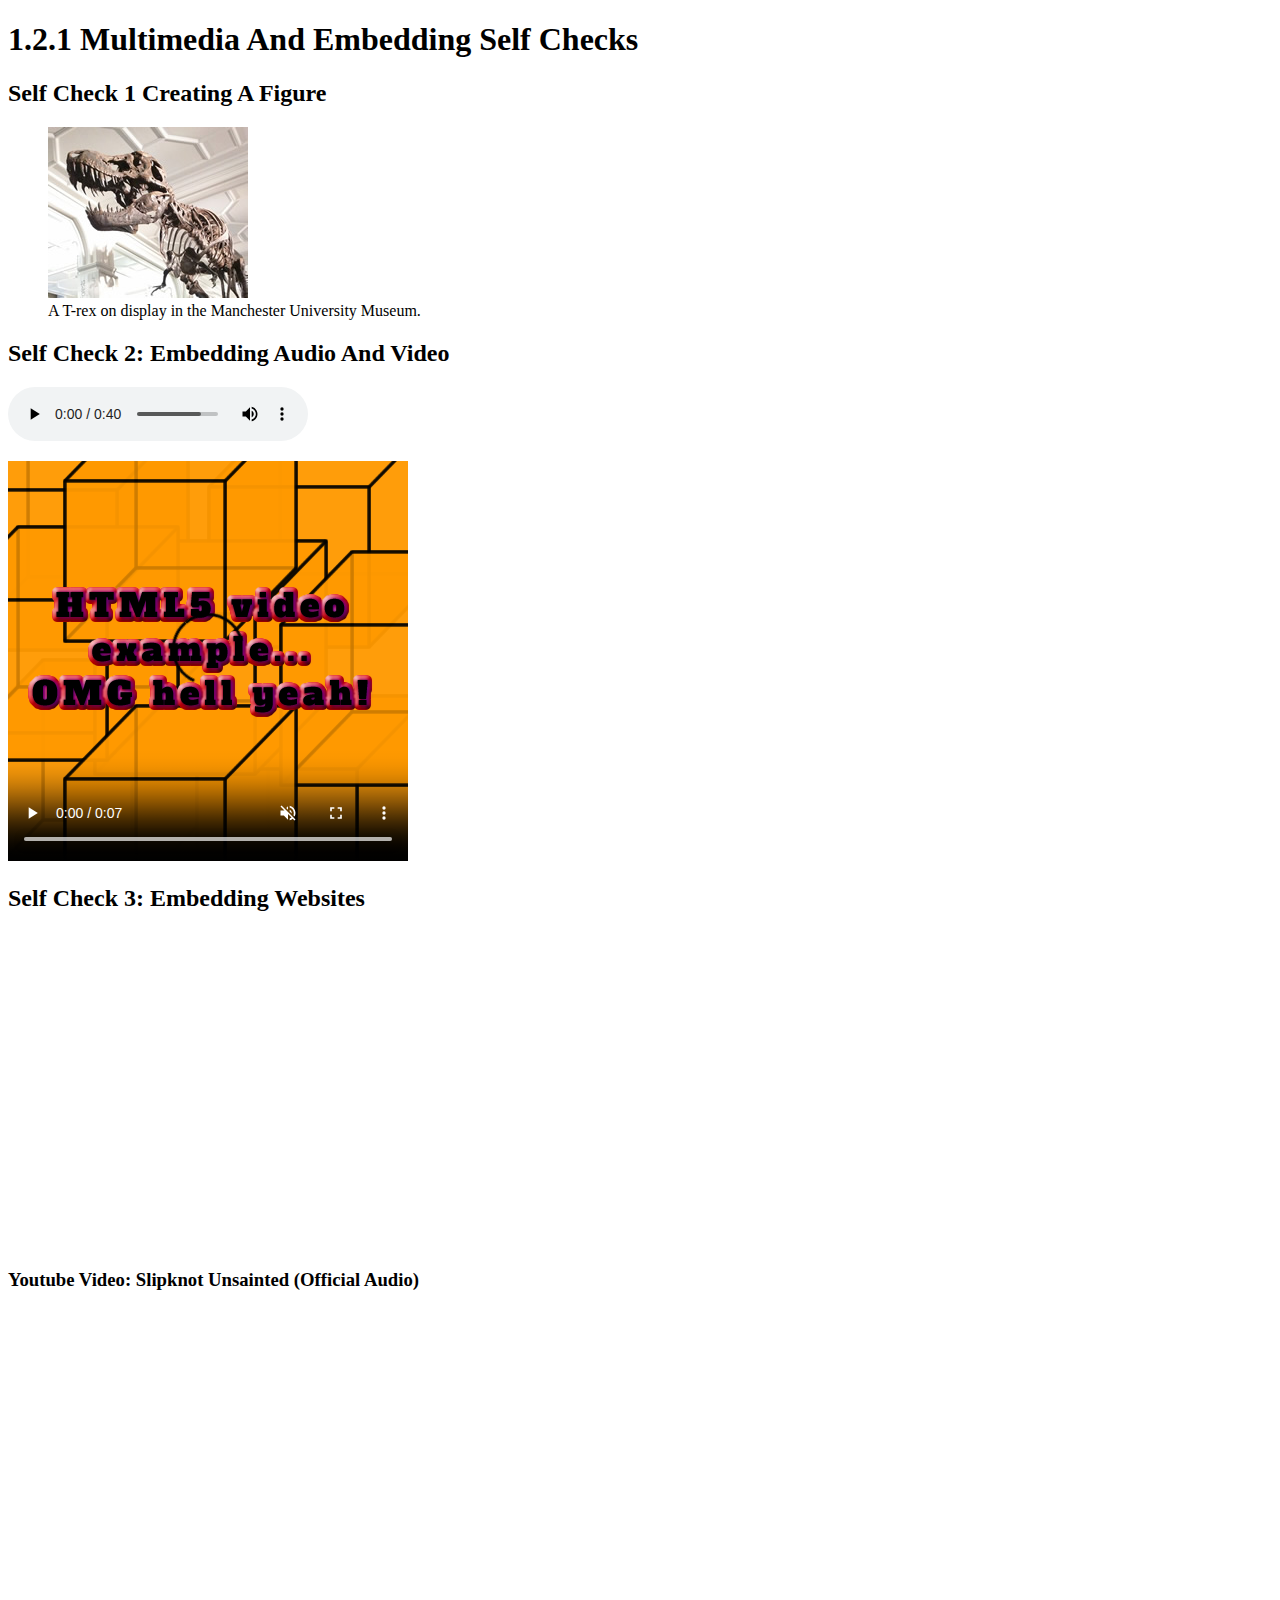
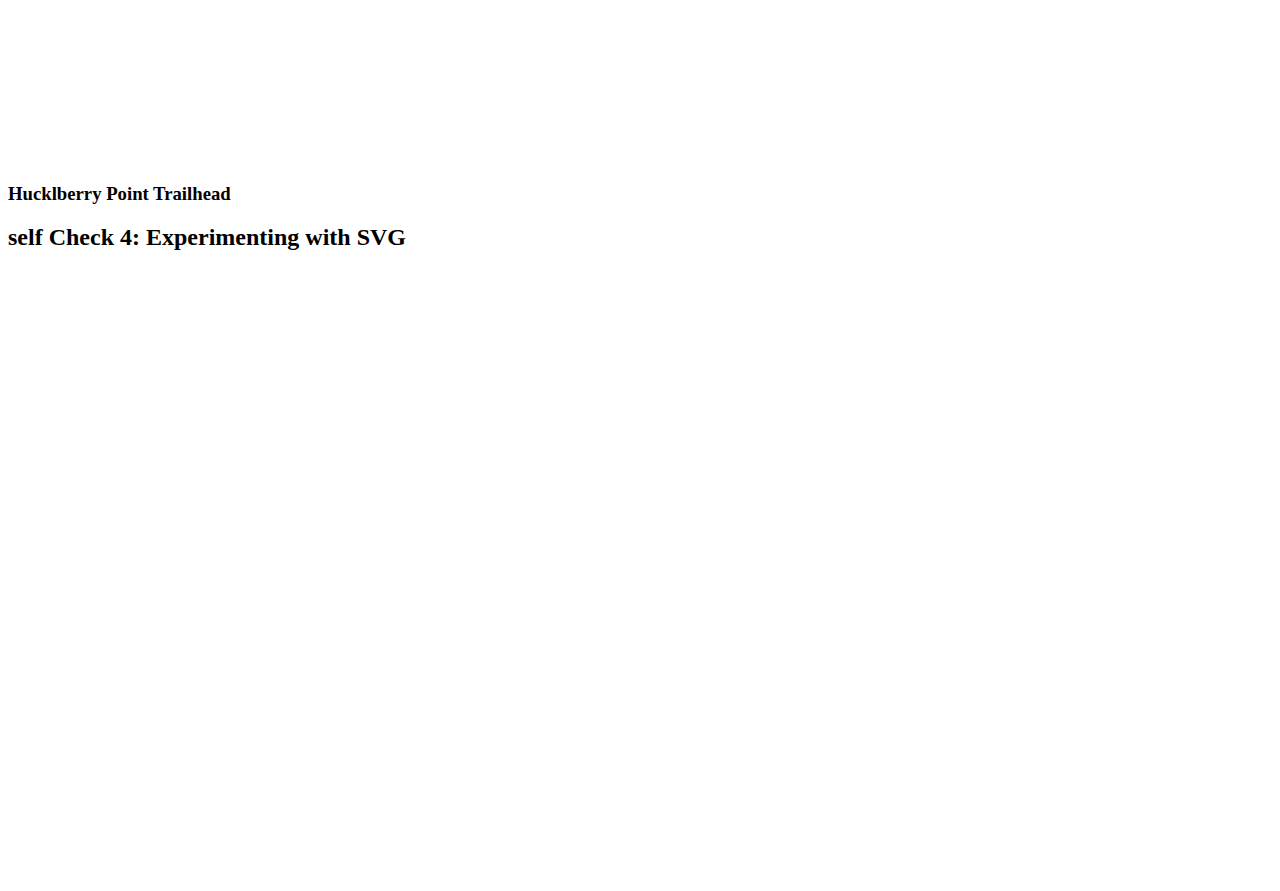
==== 1-HTML/1-2-multimedia-and-encoding/self-check.html @ 00111870 "message" ====
<!DOCTYPE html>
<html>
  <head>
    <meta charset="utf-8">
    <title>1.2 Multimedia and Embedding Self Checks</title>
  </head>
  <body>
   <!--create your figure here-->
   
   <h1>1.2.1 Multimedia And Embedding Self Checks</h1>
   <h2>Self Check 1 Creating A Figure</h2>
   <figure>
       <img src="assets/dinosaur_small.jpg"
            alt="The head and torso of a dinosaur skeleton; it has a large head with long sharp teeth"
            width= "200"
            height= "171">
    <figcaption>A T-rex on display in the Manchester University Museum.</figcaption> 
    </figure>
    
    <h2>Self Check 2: Embedding Audio And Video</h2>
    
    <p>
      <audio controls loop>
      <source src="assets/viper.mp3" type="audio/mp3">
      <source src="assets/viper.ogg" type="audio/ogg">
        Your browser foes not support HTML audio. here is a <a href="assets/viper.mp3">link to the audio</a> instead
      </audio> 
    </p>
    
    <p>
      <video controls width="400" height="400" loop muted poster="assets/poster.png">
      <source src="assets/rabbit320.mp4" type="video/mp4">
      <source src="assets/rabbit320.webm" type="video/webm">
        Your browser does not support HTML video. here is a <a href="assets/rabbit320.mp4"> link to the video</a> instead
      </video>
    </p>
    
    <h2>Self Check 3: Embedding Websites</h2>
    
    <iframe width="560" height="315" src="https://www.youtube.com/embed/F9LYXKjcJsI" 
    frameborder="0" allow="accelerometer; autoplay; encrypted-media; gyroscope; picture-in-picture"
    allowfullscreen></iframe>
    
    <h3>Youtube Video: Slipknot Unsainted (Official Audio)</h3>
    
    <iframe src="https://www.google.com/maps/embed?pb=!1m18!1m12!1m3!1d5917.431078471944!2d-74.07927962622213!3d42.134972614877064!2m3!1f0!2f0!3f0!3m2!1i1024!2i768!4f13.1!3m3!1m2!1s0x89dda92b7e8a09f3%3A0x6e06e7a8a8f1db10!2sHuckleberry%20point%20Trailhead!5e0!3m2!1sen!2sus!4v1572439138650!5m2!1sen!2sus"
    width="600" height="450" frameborder="0" style="border:0;" allowfullscreen=""></iframe>
    
    <h3>Hucklberry Point Trailhead</h3>
    
    <h2>self Check 4: Experimenting with SVG</h2>
    
    <p>
    <svg width="600" height="600">
       
    
    
  </body>
</html>
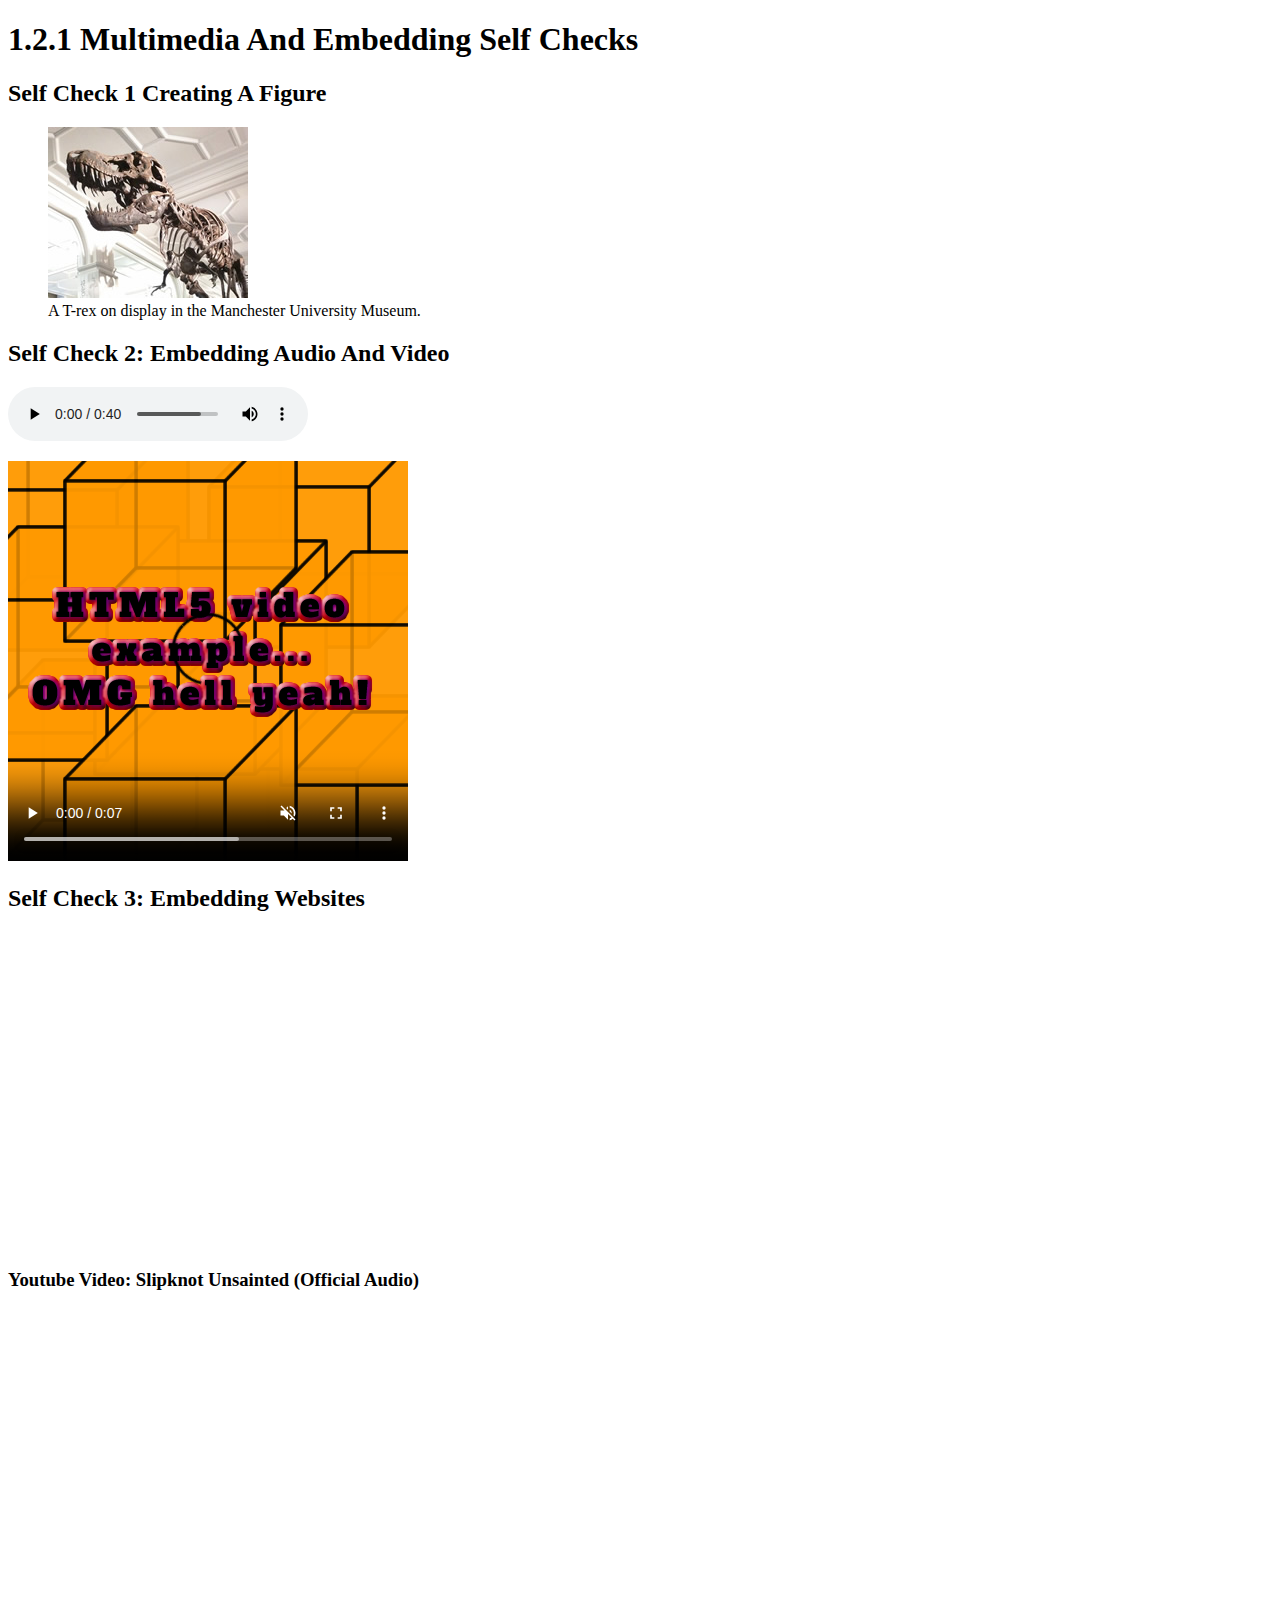
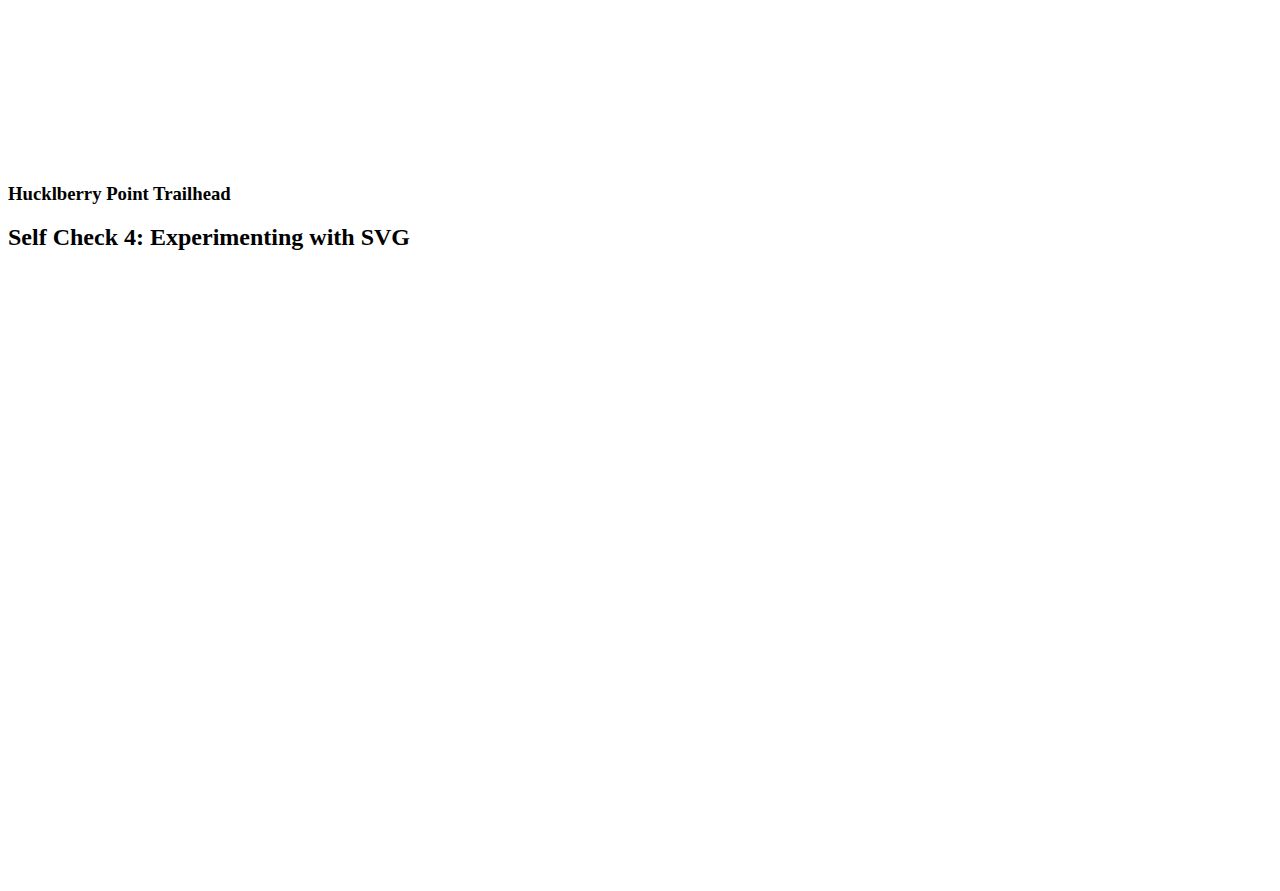
==== commit 29193f54: "message" ====
--- a/1-HTML/1-2-multimedia-and-encoding/self-check.html
+++ b/1-HTML/1-2-multimedia-and-encoding/self-check.html
@@ -48,7 +48,7 @@
     
     <h3>Hucklberry Point Trailhead</h3>
     
-    <h2>self Check 4: Experimenting with SVG</h2>
+    <h2>Self Check 4: Experimenting with SVG</h2>
     
     <p>
     <svg width="600" height="600">
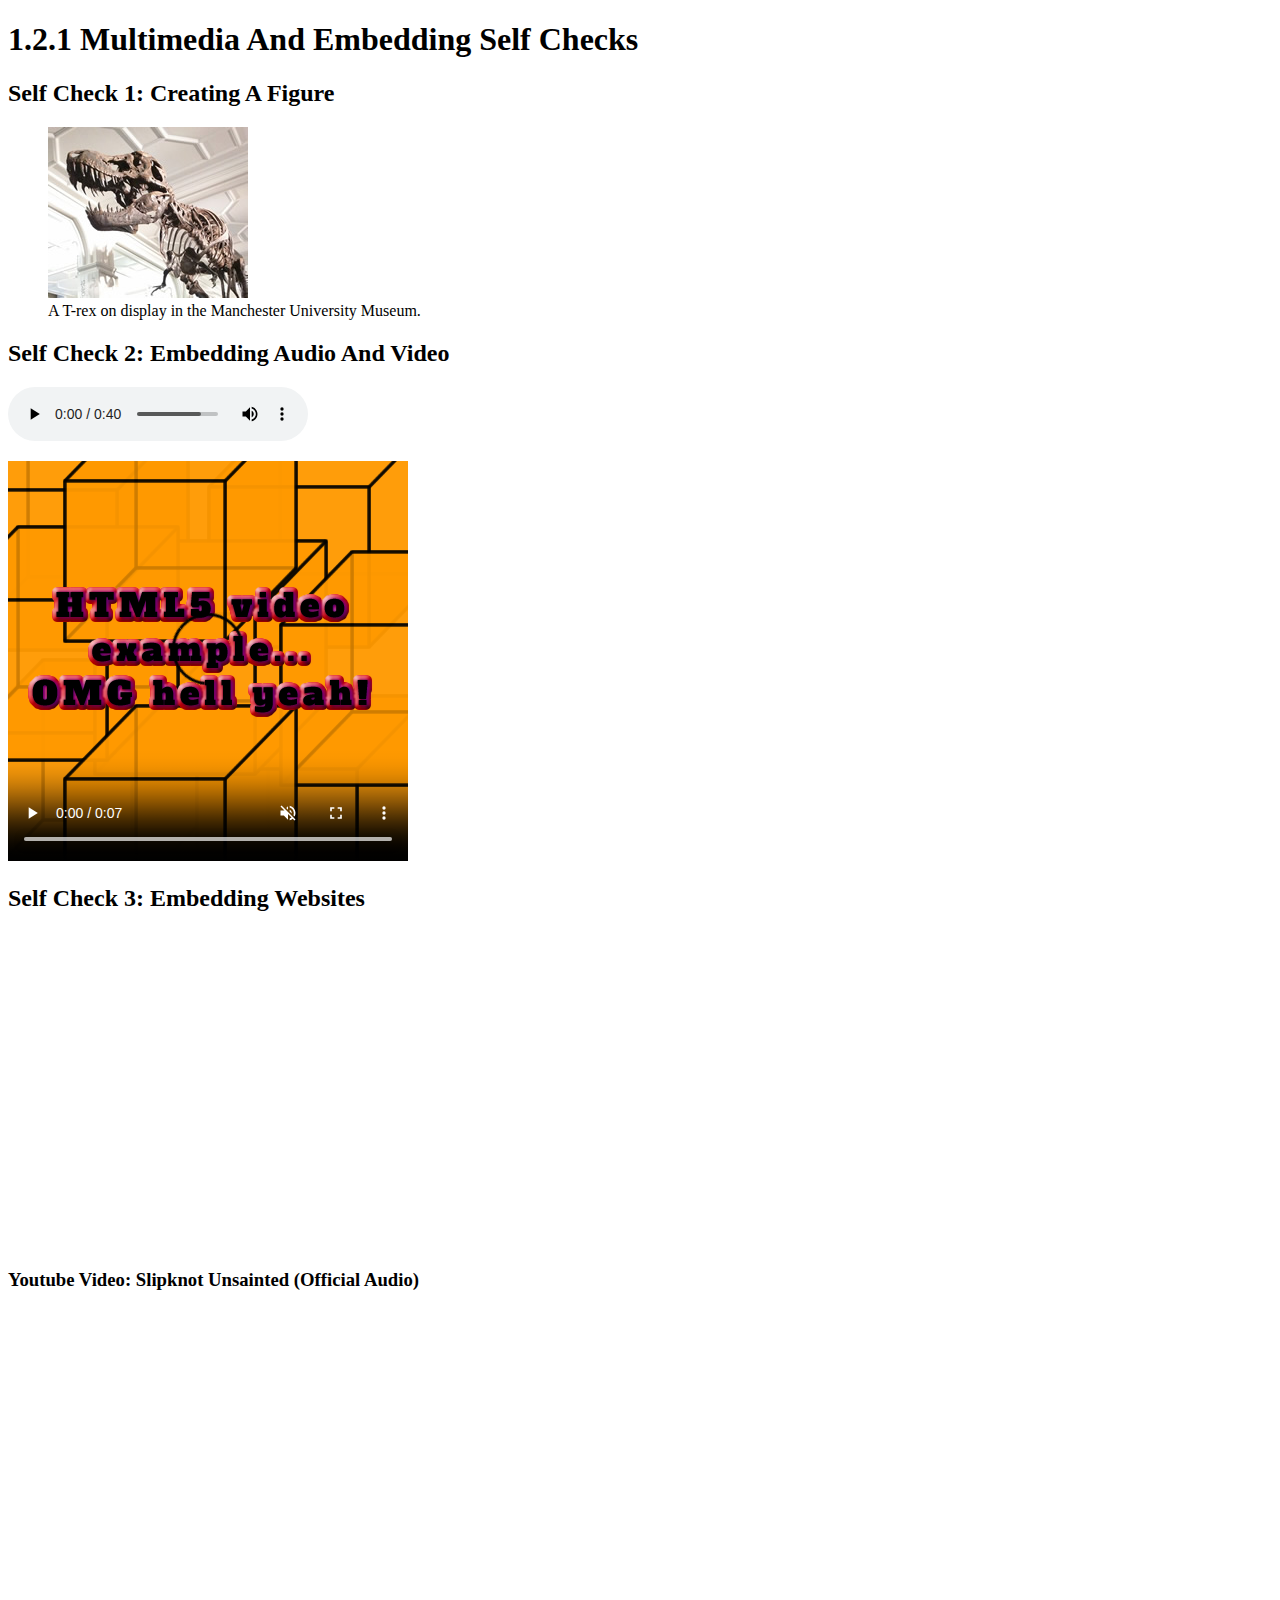
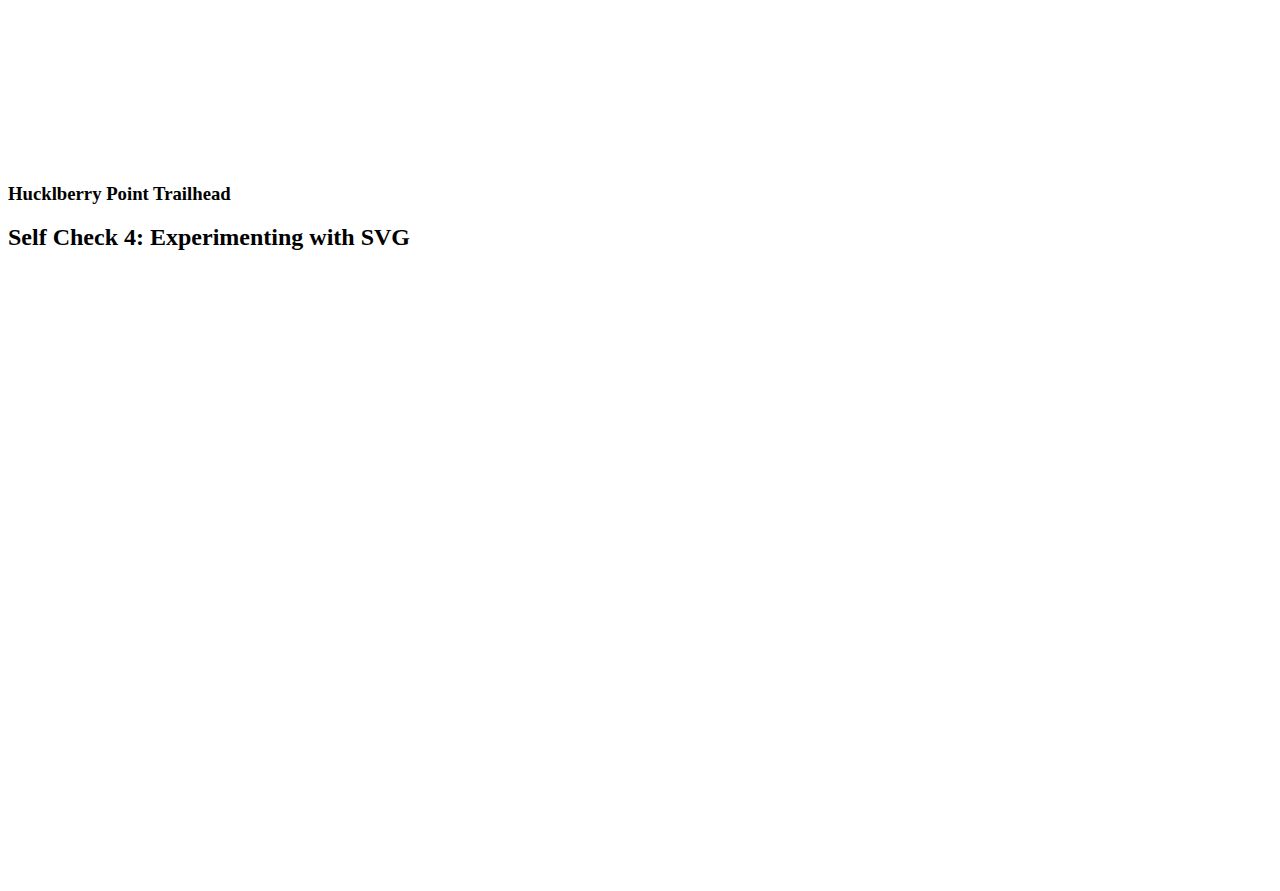
==== commit fc4cd586: "message" ====
--- a/1-HTML/1-2-multimedia-and-encoding/self-check.html
+++ b/1-HTML/1-2-multimedia-and-encoding/self-check.html
@@ -8,7 +8,7 @@
    <!--create your figure here-->
    
    <h1>1.2.1 Multimedia And Embedding Self Checks</h1>
-   <h2>Self Check 1 Creating A Figure</h2>
+   <h2>Self Check 1: Creating A Figure</h2>
    <figure>
        <img src="assets/dinosaur_small.jpg"
             alt="The head and torso of a dinosaur skeleton; it has a large head with long sharp teeth"
@@ -23,7 +23,7 @@
       <audio controls loop>
       <source src="assets/viper.mp3" type="audio/mp3">
       <source src="assets/viper.ogg" type="audio/ogg">
-        Your browser foes not support HTML audio. here is a <a href="assets/viper.mp3">link to the audio</a> instead
+        Your browser does not support HTML audio. Here is a <a href="assets/viper.mp3">link to the audio</a> instead.
       </audio> 
     </p>
     
@@ -31,7 +31,7 @@
       <video controls width="400" height="400" loop muted poster="assets/poster.png">
       <source src="assets/rabbit320.mp4" type="video/mp4">
       <source src="assets/rabbit320.webm" type="video/webm">
-        Your browser does not support HTML video. here is a <a href="assets/rabbit320.mp4"> link to the video</a> instead
+        Your browser does not support HTML video. here is a <a href="assets/rabbit320.mp4"> link to the video</a> instead.
       </video>
     </p>
     
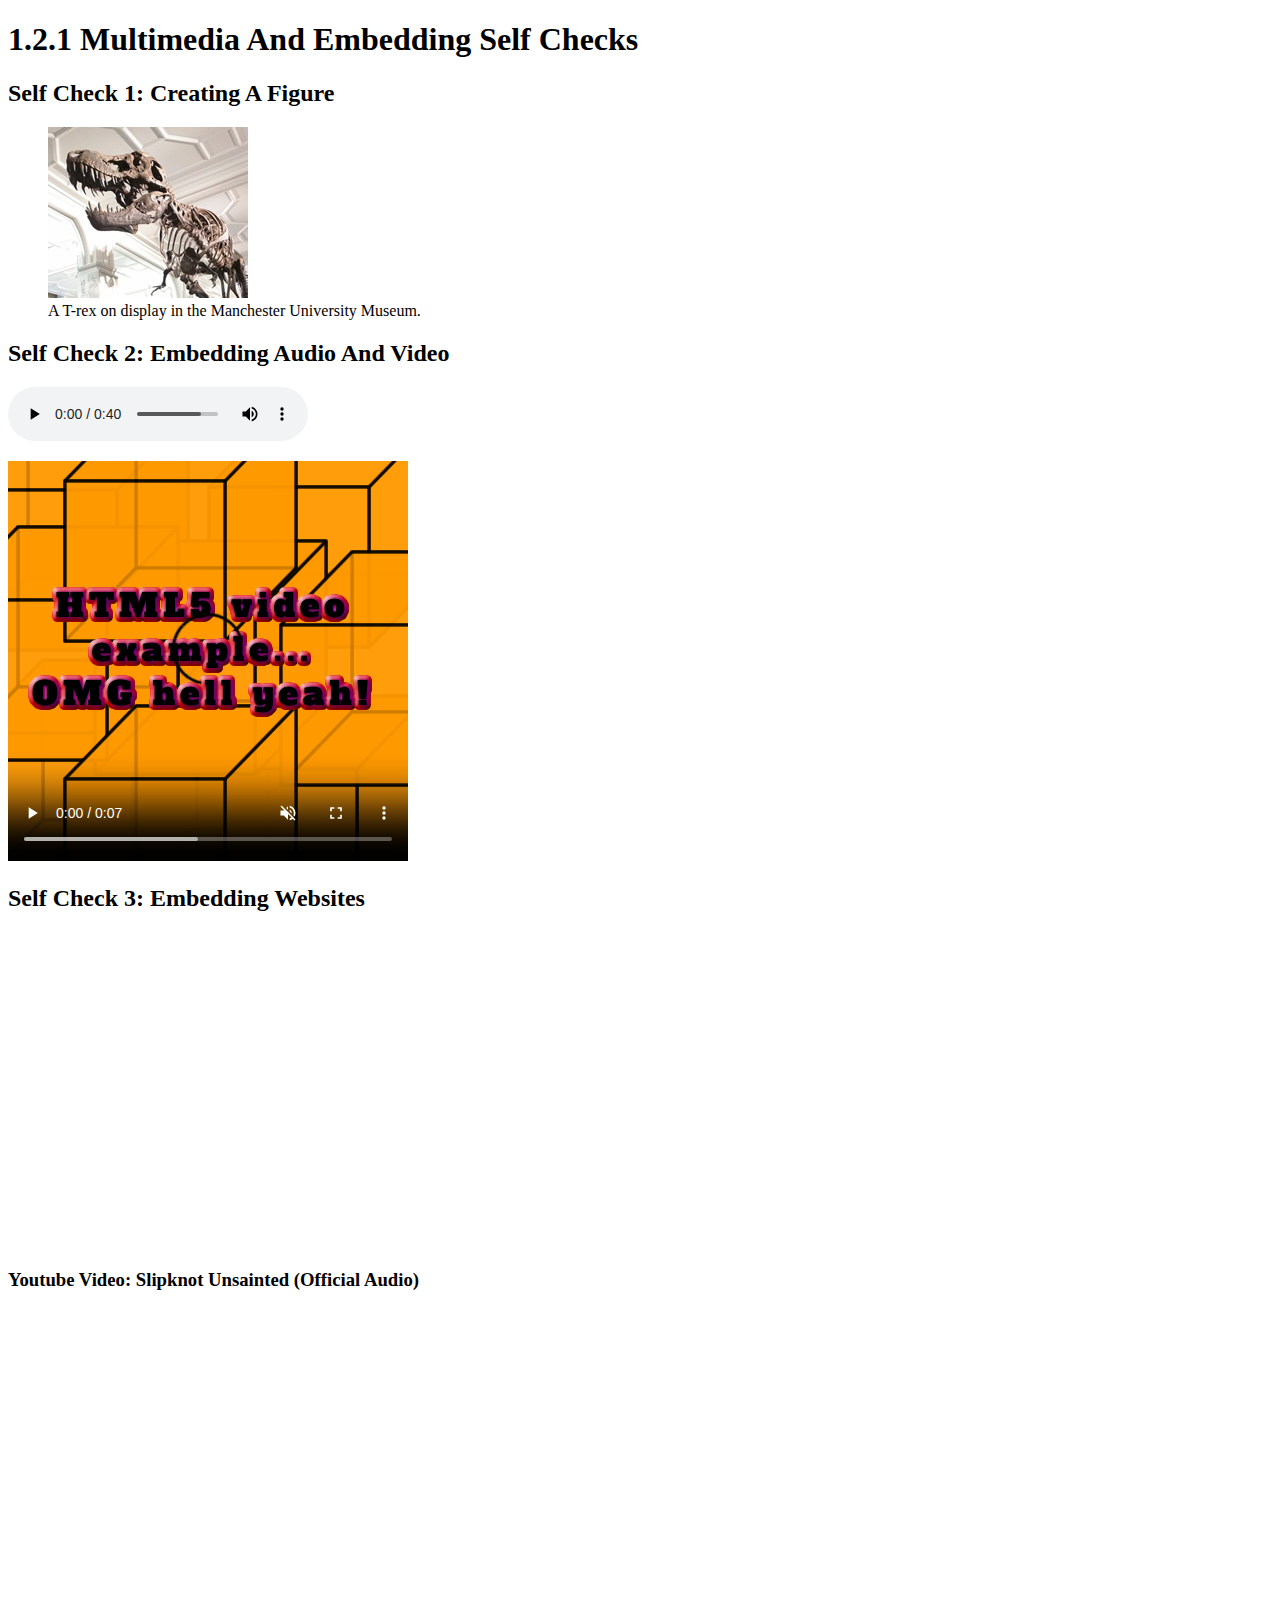
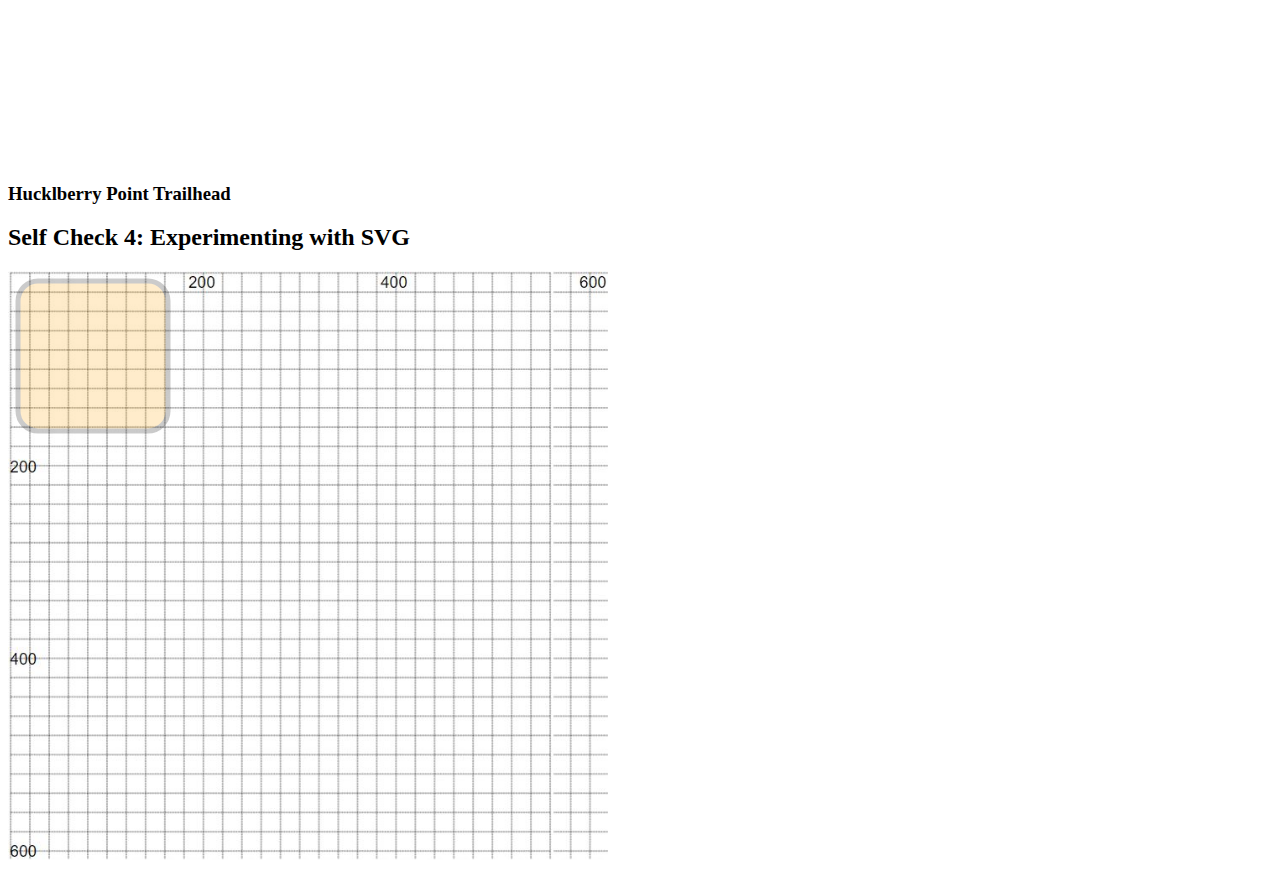
==== commit 64805722: "message" ====
--- a/1-HTML/1-2-multimedia-and-encoding/self-check.html
+++ b/1-HTML/1-2-multimedia-and-encoding/self-check.html
@@ -52,8 +52,9 @@
     
     <p>
     <svg width="600" height="600">
-       
-    
+      <image href="assets/grid600.jpg" x="0" y="0" width="100%"></image>
+         <rect x="10" y="10" rx="20" ry="20" width="150" height="150" fill="orange" stroke-width="5" stroke="black" opacity=".2"></rect>
+         
     
   </body>
 </html>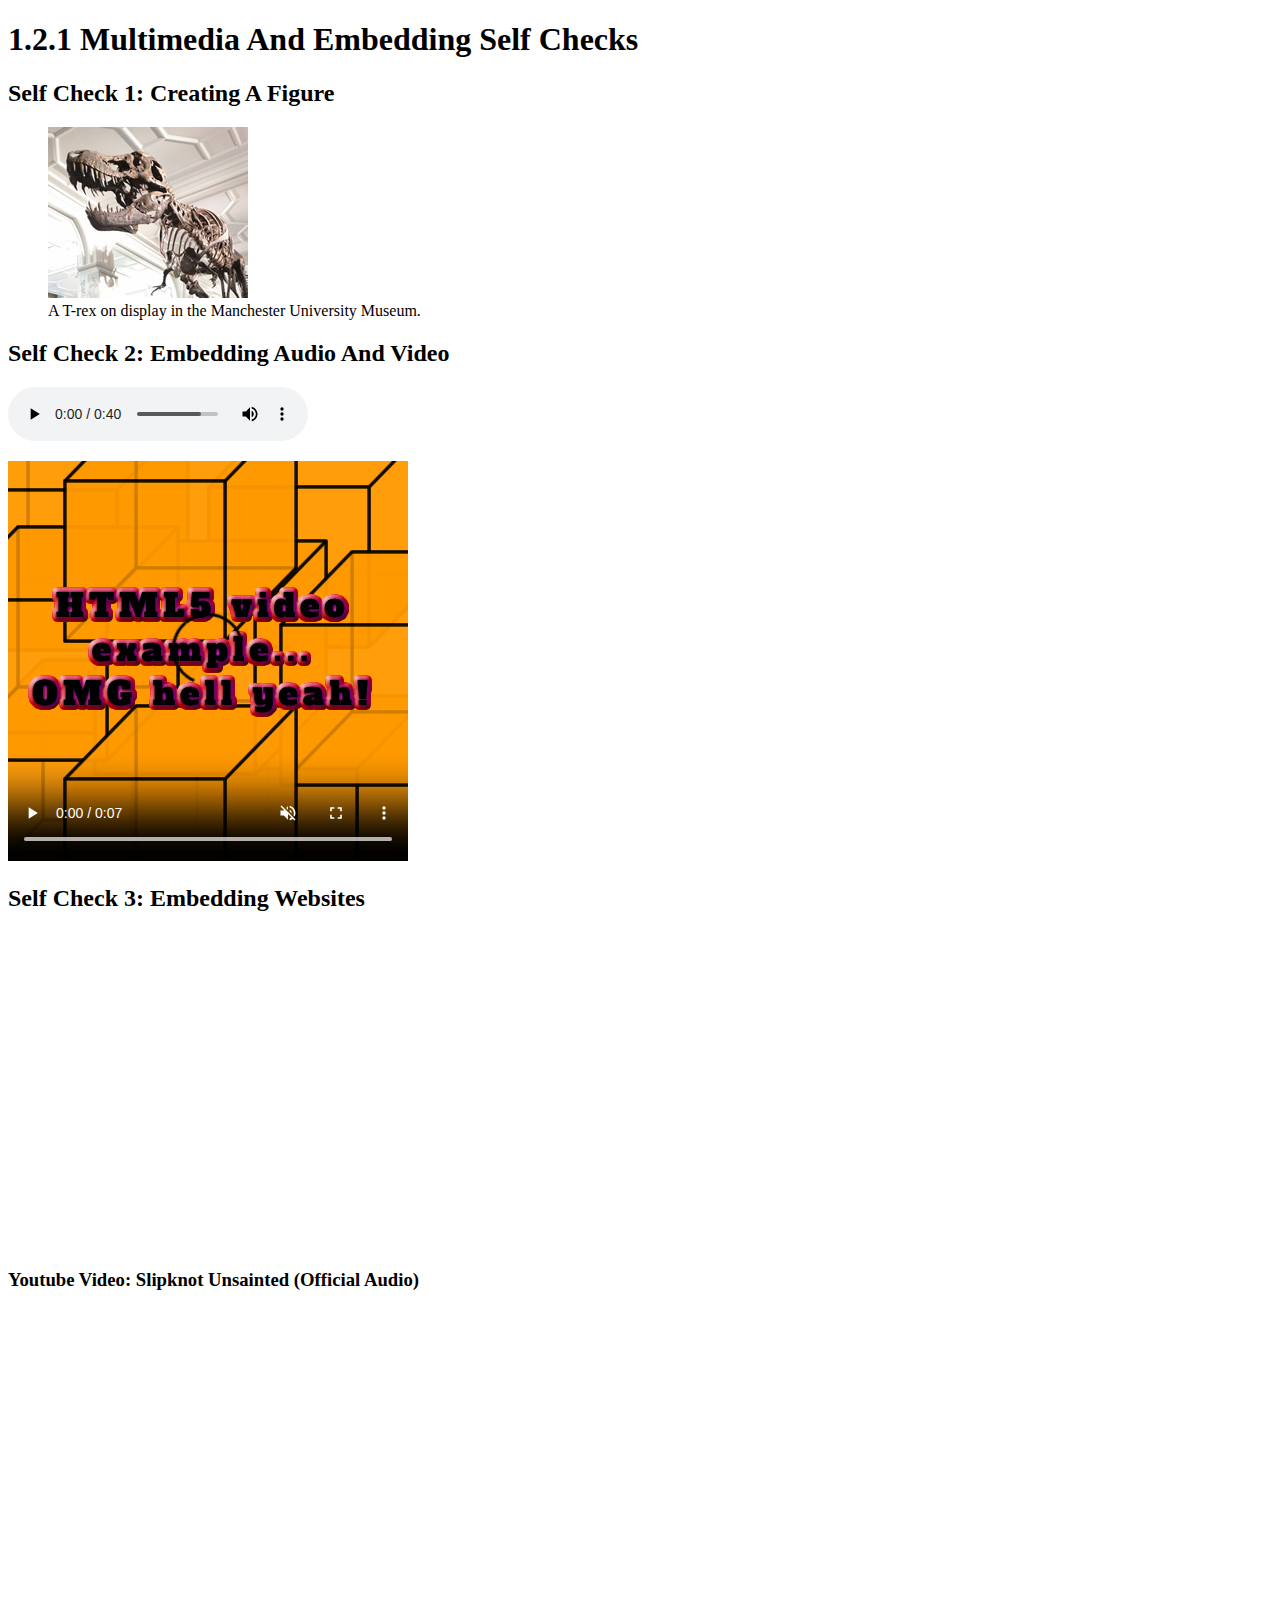
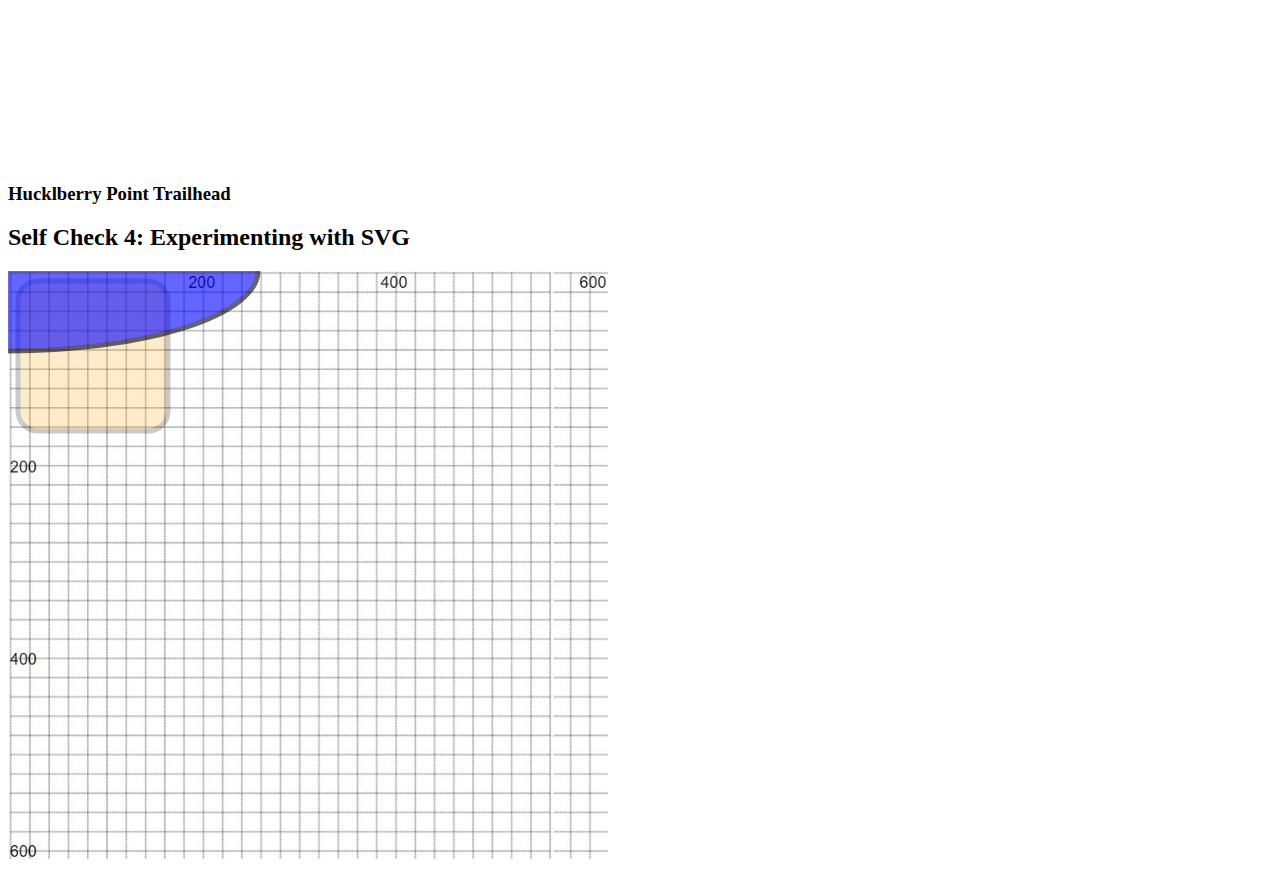
==== commit acc973c3: "message" ====
--- a/1-HTML/1-2-multimedia-and-encoding/self-check.html
+++ b/1-HTML/1-2-multimedia-and-encoding/self-check.html
@@ -54,7 +54,8 @@
     <svg width="600" height="600">
       <image href="assets/grid600.jpg" x="0" y="0" width="100%"></image>
          <rect x="10" y="10" rx="20" ry="20" width="150" height="150" fill="orange" stroke-width="5" stroke="black" opacity=".2"></rect>
-         
+         <ellipse x="280" y="250" rx="250" ry="80" fill="blue" stroke-width="5" stroke="black" opacity=".6"></ellipse>
+         <circle x="450" y="400" radius="50" fill="#e32d05" stroke-width="5" stroke="black" opacity=".8"></circle>
     
   </body>
 </html>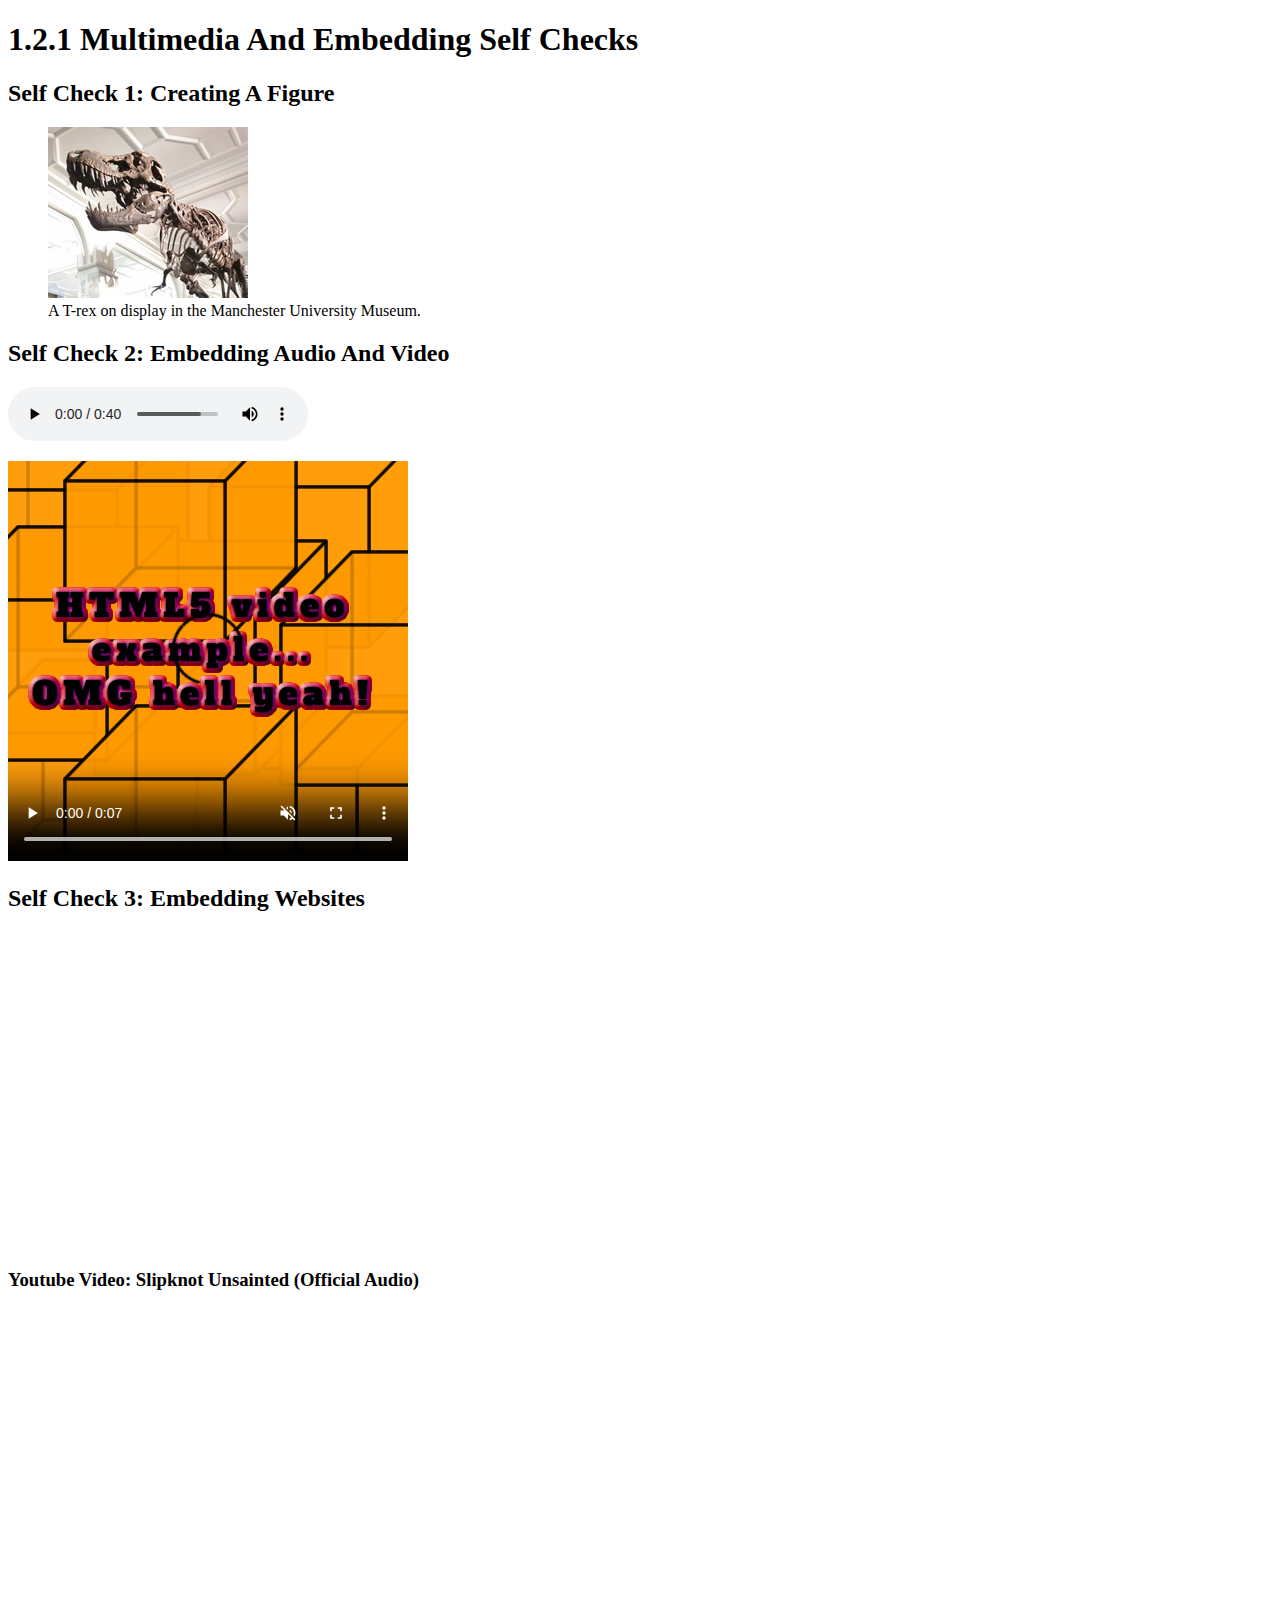
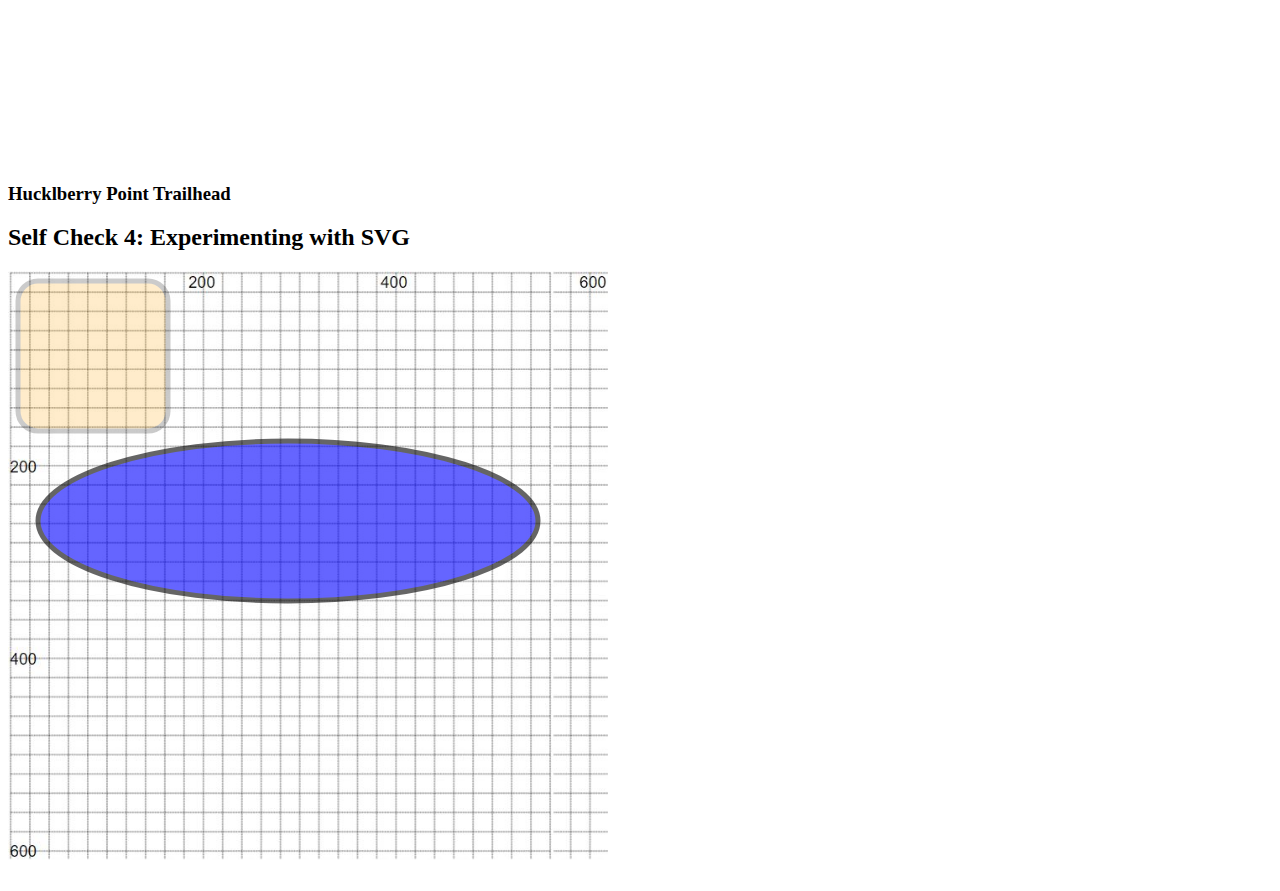
==== commit e28921b4: "message" ====
--- a/1-HTML/1-2-multimedia-and-encoding/self-check.html
+++ b/1-HTML/1-2-multimedia-and-encoding/self-check.html
@@ -54,8 +54,8 @@
     <svg width="600" height="600">
       <image href="assets/grid600.jpg" x="0" y="0" width="100%"></image>
          <rect x="10" y="10" rx="20" ry="20" width="150" height="150" fill="orange" stroke-width="5" stroke="black" opacity=".2"></rect>
-         <ellipse x="280" y="250" rx="250" ry="80" fill="blue" stroke-width="5" stroke="black" opacity=".6"></ellipse>
-         <circle x="450" y="400" radius="50" fill="#e32d05" stroke-width="5" stroke="black" opacity=".8"></circle>
+         <ellipse cx="280" cy="250" rx="250" ry="80" fill="blue" stroke-width="5" stroke="black" opacity=".6"></ellipse>
+         <circle cx="450" cy="400" radius="50" fill="#e32d05" stroke-width="5" stroke="black" opacity=".8"></circle>
     
   </body>
 </html>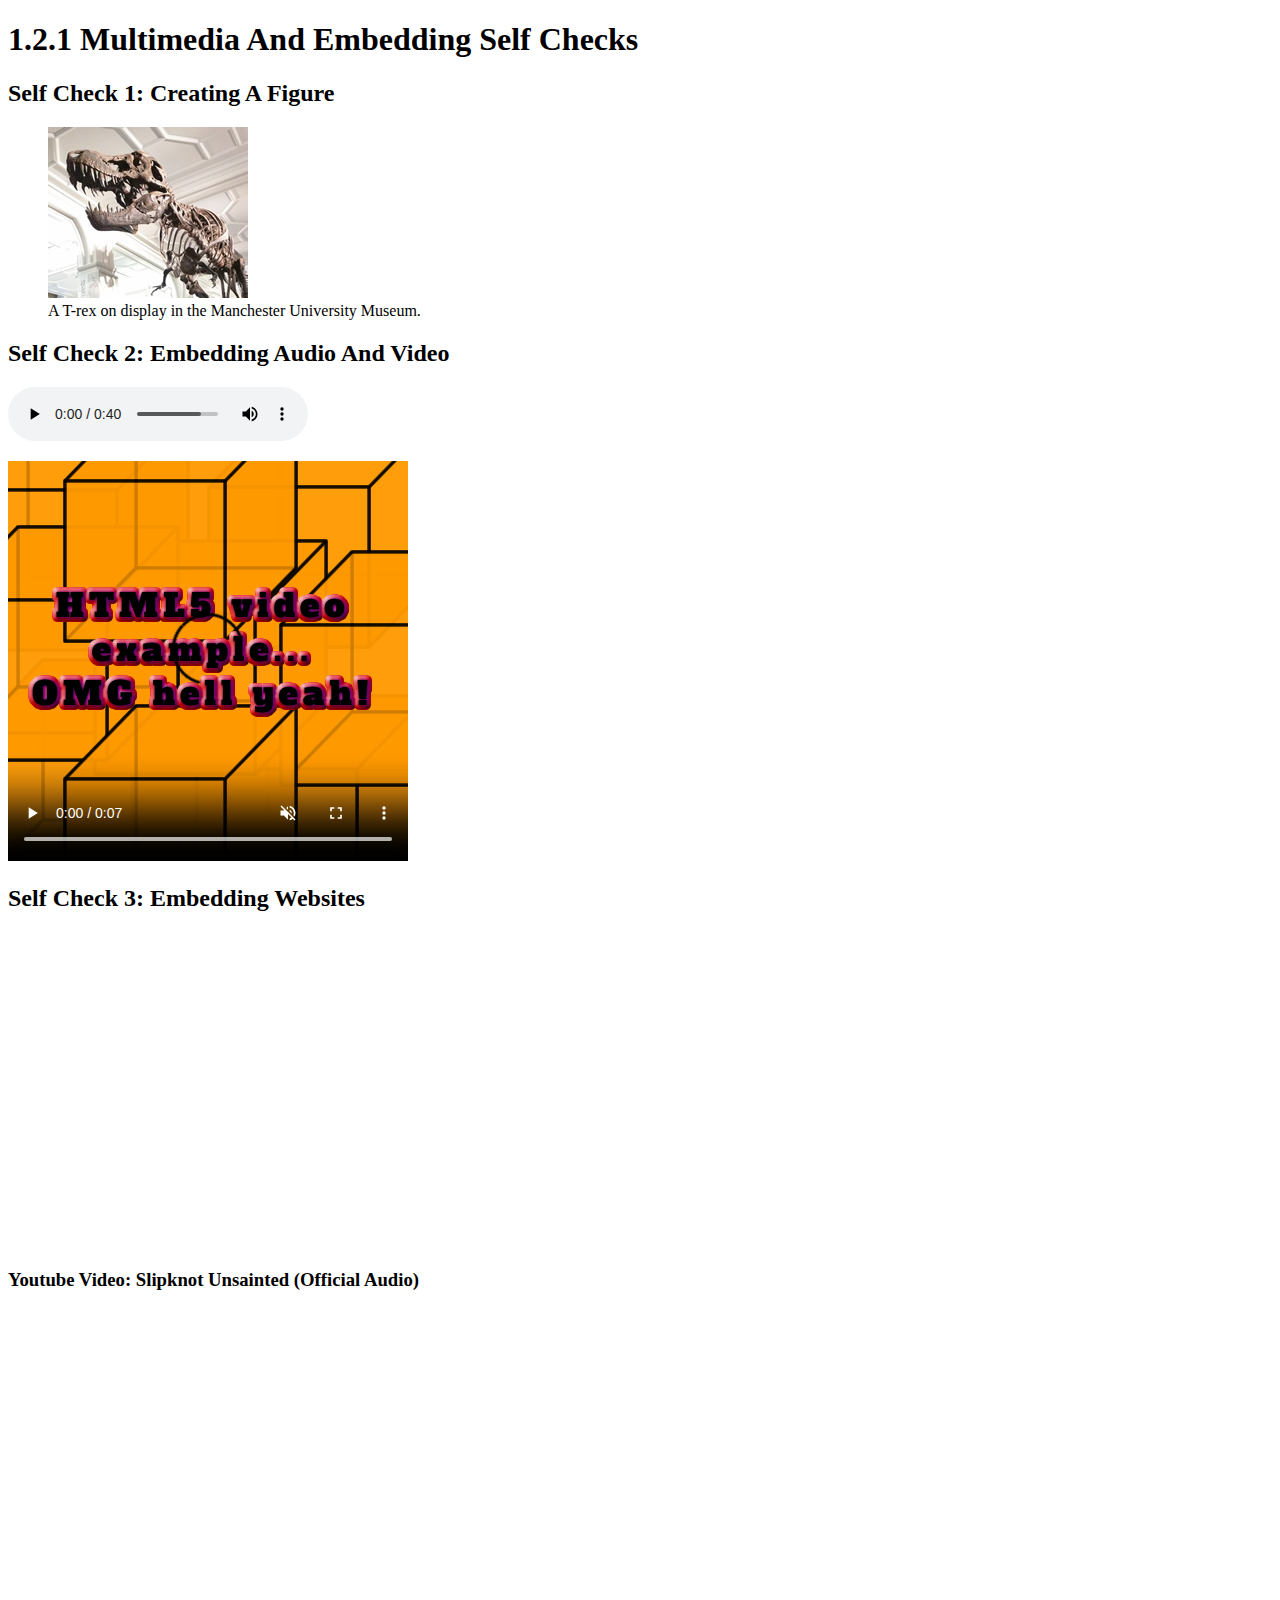
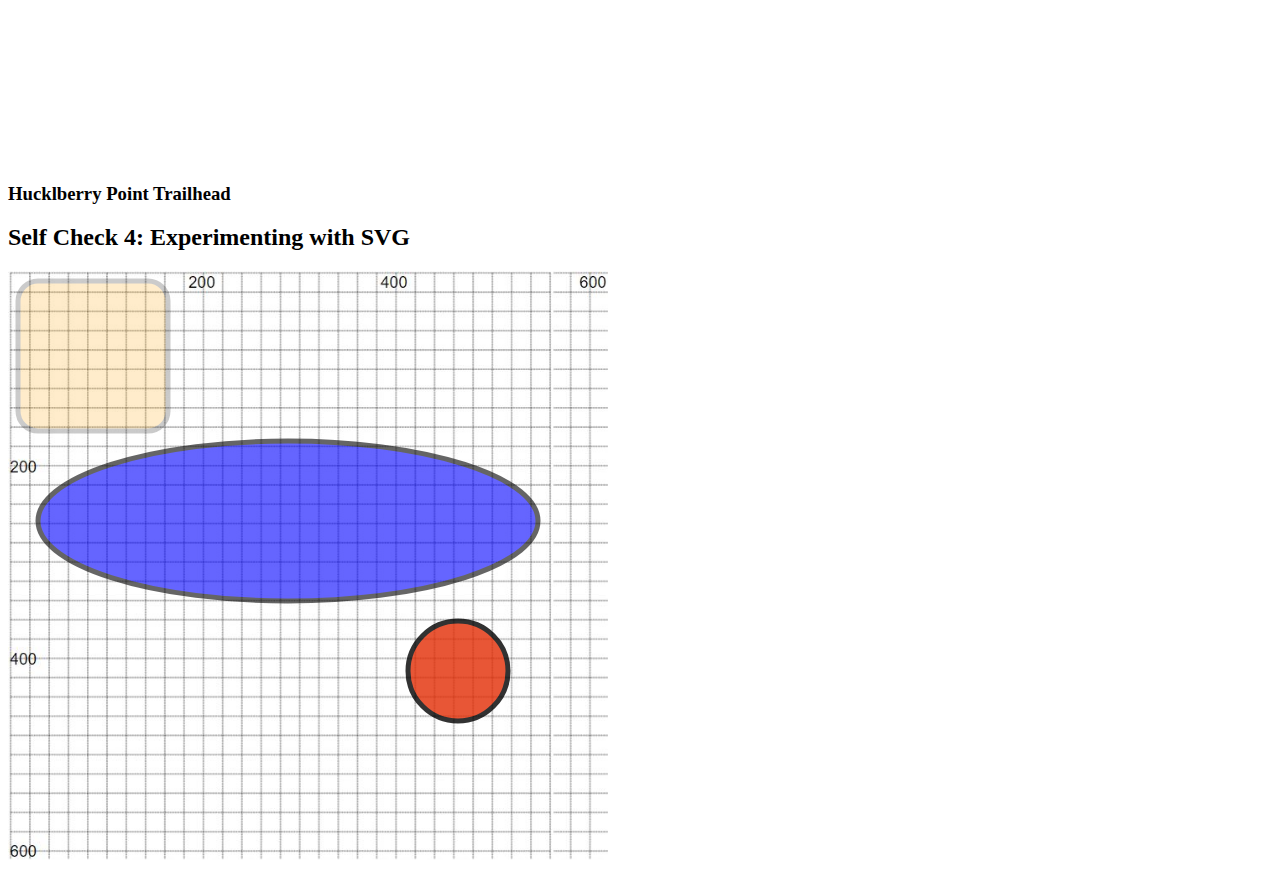
==== commit 016a26e6: "message" ====
--- a/1-HTML/1-2-multimedia-and-encoding/self-check.html
+++ b/1-HTML/1-2-multimedia-and-encoding/self-check.html
@@ -55,7 +55,7 @@
       <image href="assets/grid600.jpg" x="0" y="0" width="100%"></image>
          <rect x="10" y="10" rx="20" ry="20" width="150" height="150" fill="orange" stroke-width="5" stroke="black" opacity=".2"></rect>
          <ellipse cx="280" cy="250" rx="250" ry="80" fill="blue" stroke-width="5" stroke="black" opacity=".6"></ellipse>
-         <circle cx="450" cy="400" radius="50" fill="#e32d05" stroke-width="5" stroke="black" opacity=".8"></circle>
+         <circle cx="450" cy="400" r="50" fill="#e32d05" stroke-width="5" stroke="black" opacity=".8"></circle>
     
   </body>
 </html>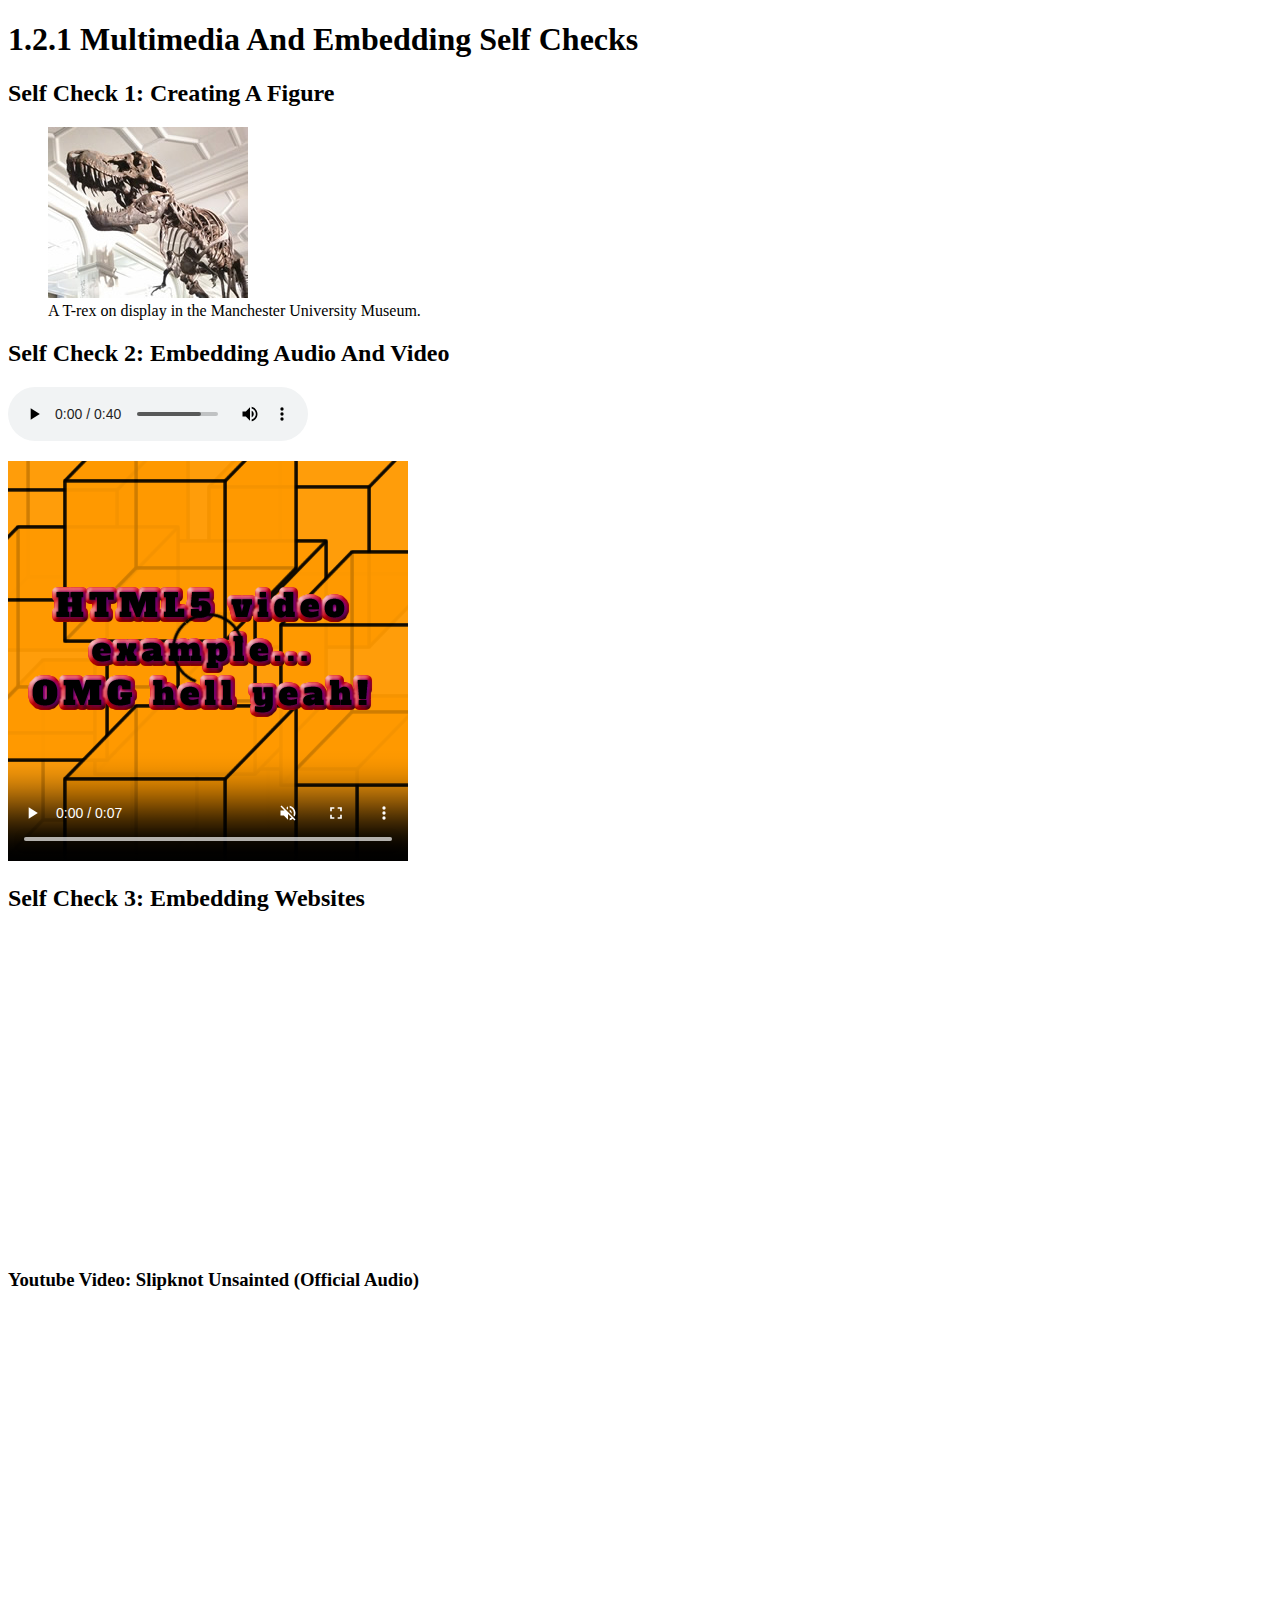
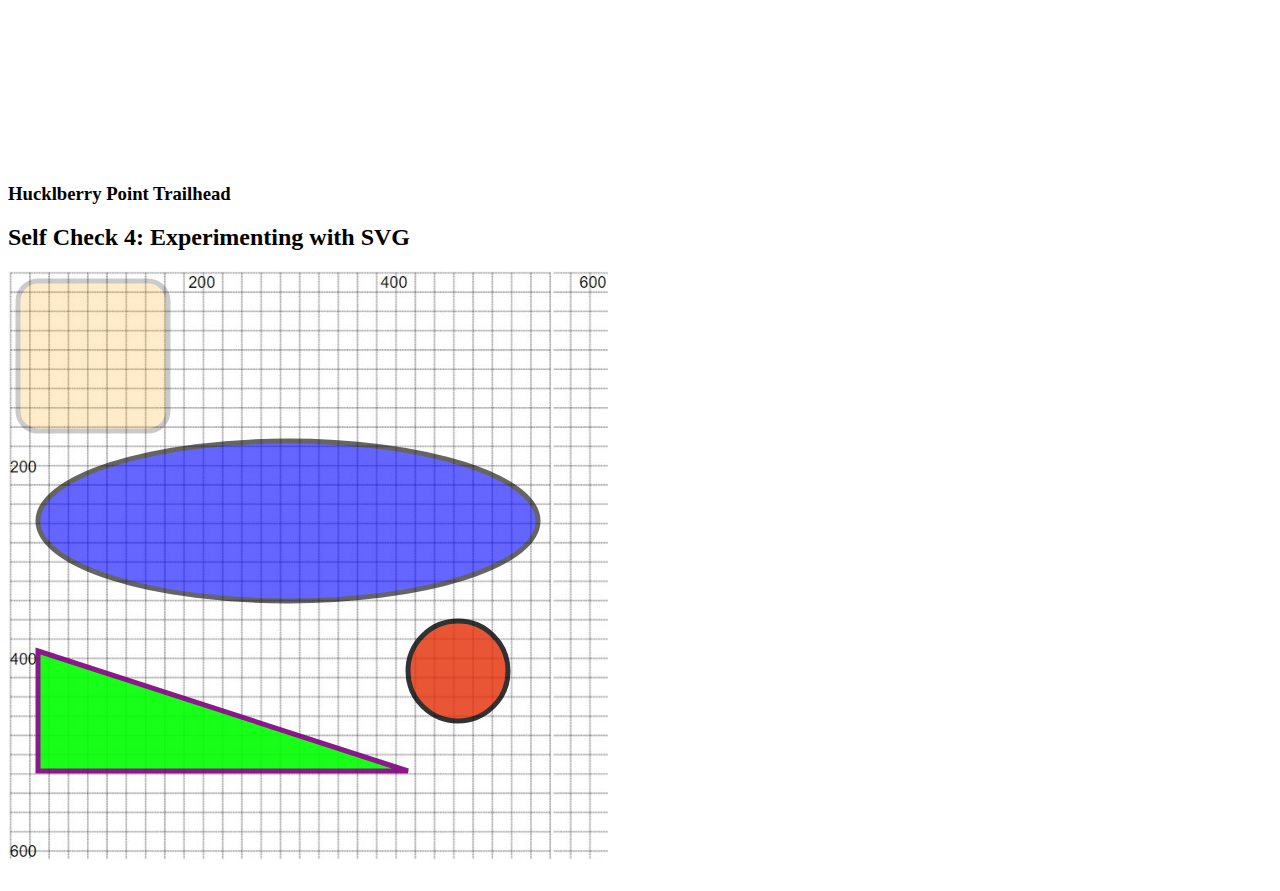
==== commit 923919d9: "message" ====
--- a/1-HTML/1-2-multimedia-and-encoding/self-check.html
+++ b/1-HTML/1-2-multimedia-and-encoding/self-check.html
@@ -56,6 +56,7 @@
          <rect x="10" y="10" rx="20" ry="20" width="150" height="150" fill="orange" stroke-width="5" stroke="black" opacity=".2"></rect>
          <ellipse cx="280" cy="250" rx="250" ry="80" fill="blue" stroke-width="5" stroke="black" opacity=".6"></ellipse>
          <circle cx="450" cy="400" r="50" fill="#e32d05" stroke-width="5" stroke="black" opacity=".8"></circle>
+         <polygon points="30,380 400,500 30,500" fill="lime" stroke-width="5" stroke="purple" opacity=".9"></polygon>
     
   </body>
 </html>